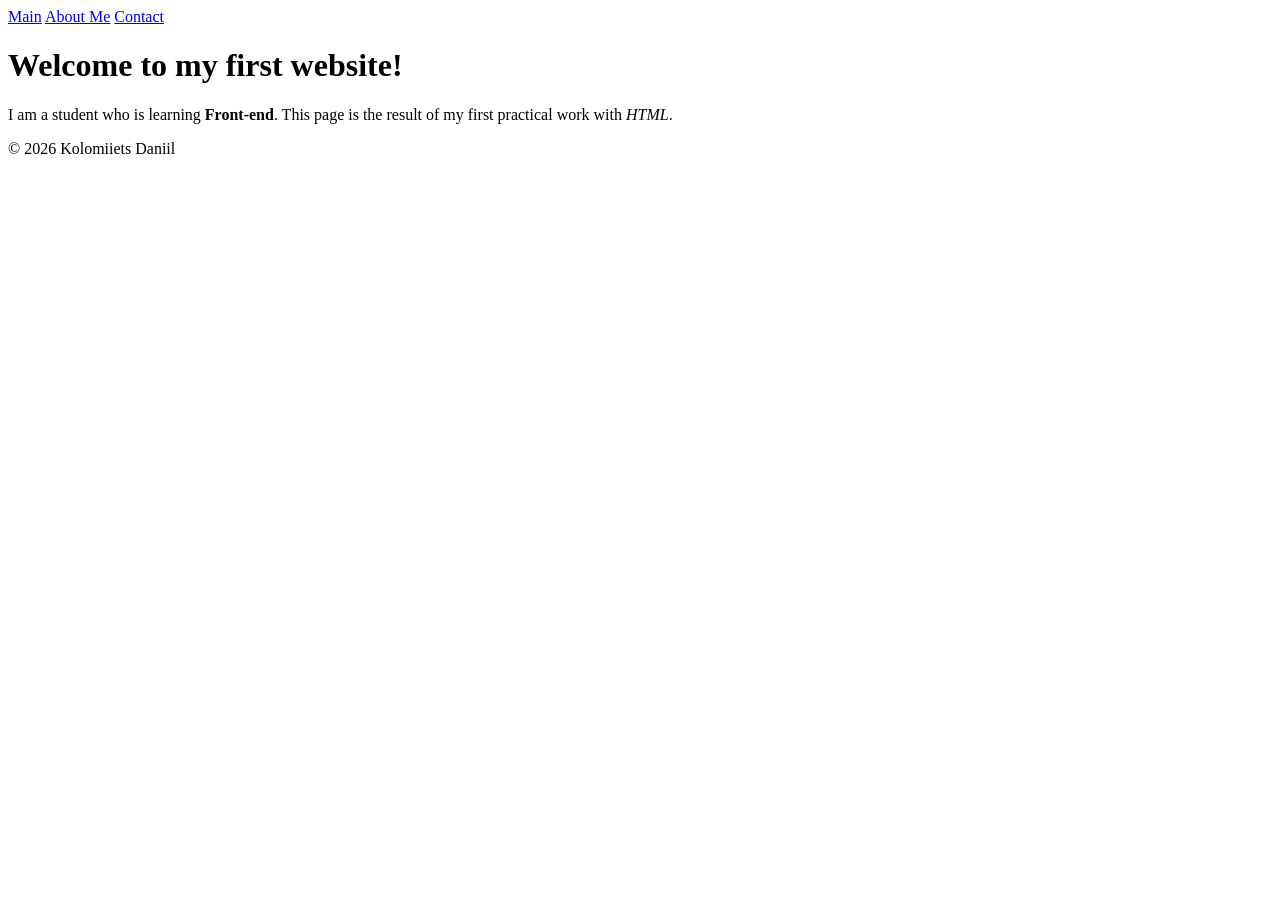
==== index.html @ ecce4965 "first commit" ====
<!DOCTYPE html>
<html lang="uk">
<head>
    <meta charset="UTF-8">
    <meta name="viewport" content="width=device-width, initial-scale=1.0">
    <meta name="description" content="My first educational HTML website, created to learn the basics of web development.">
    <title>My first HTML website</title>
</head>

<body>
    <header> 
        <nav>
            <a href="index.html">Main</a>
            <a href="pages/about.html">About Me</a>
            <a href="pages/contact.html">Contact</a>
        </nav>
    </header>

    <main> 
        <h1>Welcome to my first website!</h1>
        
        <p>I am a student who is learning <strong>Front-end</strong>. This page is the result of my first practical work with <em>HTML</em>.</p>
    </main>

    <footer>
        <p>&copy; 2026 Kolomiiets Daniil</p>
    </footer>
</body>
</html>
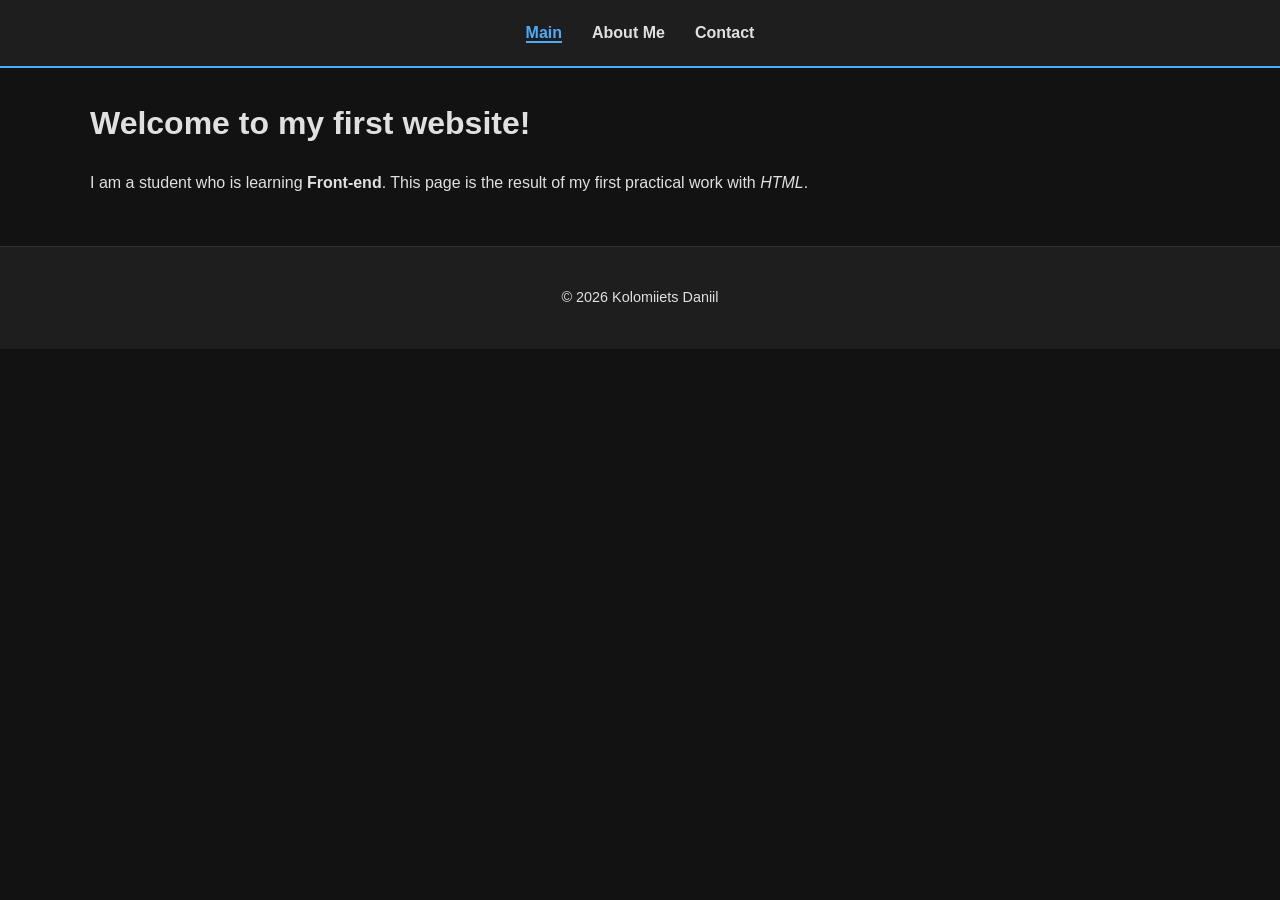
==== commit c2cd1520: "add css" ====
--- a/index.html
+++ b/index.html
@@ -5,25 +5,33 @@
     <meta name="viewport" content="width=device-width, initial-scale=1.0">
     <meta name="description" content="My first educational HTML website, created to learn the basics of web development.">
     <title>My first HTML website</title>
+    <link rel="stylesheet" href="./styles/style.css">
+    <link rel="stylesheet" href="./styles/responsive.css">
 </head>
 
 <body>
-    <header> 
-        <nav>
-            <a href="index.html">Main</a>
-            <a href="pages/about.html">About Me</a>
-            <a href="pages/contact.html">Contact</a>
-        </nav>
-    </header>
+   <header class="site-header">
+    <div class="container">
+      <nav>
+        <ul class="nav-list">
+          <li><a href="index.html" class="nav-link active">Main</a></li>
+          <li><a href="pages/about.html" class="nav-link">About Me</a></li>
+          <li><a href="pages/contact.html" class="nav-link">Contact</a></li>
+        </ul>
+      </nav>
+    </div>
+  </header>
 
-    <main> 
+    <main class="container"> 
         <h1>Welcome to my first website!</h1>
         
         <p>I am a student who is learning <strong>Front-end</strong>. This page is the result of my first practical work with <em>HTML</em>.</p>
     </main>
 
-    <footer>
-        <p>&copy; 2026 Kolomiiets Daniil</p>
+    <footer class="site-footer">
+        <div class="container">
+            <p>&copy; 2026 Kolomiiets Daniil</p>
+        </div>
     </footer>
 </body>
 </html>
--- a/styles/style.css
+++ b/styles/style.css
@@ -0,0 +1,75 @@
+:root {
+    --color-primary: #4dabf7;
+    --color-accent: #ffb703;
+    --color-bg: #121212;
+    --color-surface: #1e1e1e;
+    --color-text: #e0e0e0;
+    --color-border: #333333;
+}
+
+*, *::before, *::after {
+  box-sizing: border-box;
+}
+
+body {
+  margin: 0;
+  font-family: 'Segoe UI', Arial, sans-serif;
+  line-height: 1.6;
+  color: var(--color-text);
+  background-color: var(--color-bg);
+}
+
+.container {
+  width: min(1100px, calc(100% - 32px));
+  margin: 0 auto;
+}
+
+section {
+  padding: 40px 0;
+  margin-bottom: 20px;
+  background-color: var(--color-surface);
+  border-radius: 8px;
+  box-shadow: 0 2px 10px rgba(0,0,0,0.05);
+}
+
+.site-header {
+  background-color: var(--color-surface);
+  padding: 20px 0;
+  border-bottom: 2px solid var(--color-primary);
+  margin-bottom: 30px;
+}
+
+.nav-list {
+  display: flex;
+  list-style: none;
+  margin: 0;
+  padding: 0;
+  gap: 30px;
+  justify-content: center;
+}
+
+.nav-link {
+  color: var(--color-text);
+  text-decoration: none;
+  font-weight: 600;
+  transition: 0.3s;
+}
+
+.nav-link:hover {
+  color: var(--color-accent);
+}
+
+.nav-link.active {
+  color: var(--color-primary);
+  border-bottom: 2px solid var(--color-primary);
+}
+
+.site-footer {
+  background-color: var(--color-surface);
+  color: var(--color-text);
+  text-align: center;
+  padding: 25px 0;
+  margin-top: 50px;
+  font-size: 0.9rem;
+  border-top: 1px solid var(--color-border);
+}
--- a/styles/responsive.css
+++ b/styles/responsive.css
@@ -0,0 +1,10 @@
+@media (max-width: 768px) {
+  .nav-list {
+    flex-direction: column;
+    align-items: center;
+  }
+  
+  /.two-column {
+    flex-direction: column;
+  }
+}
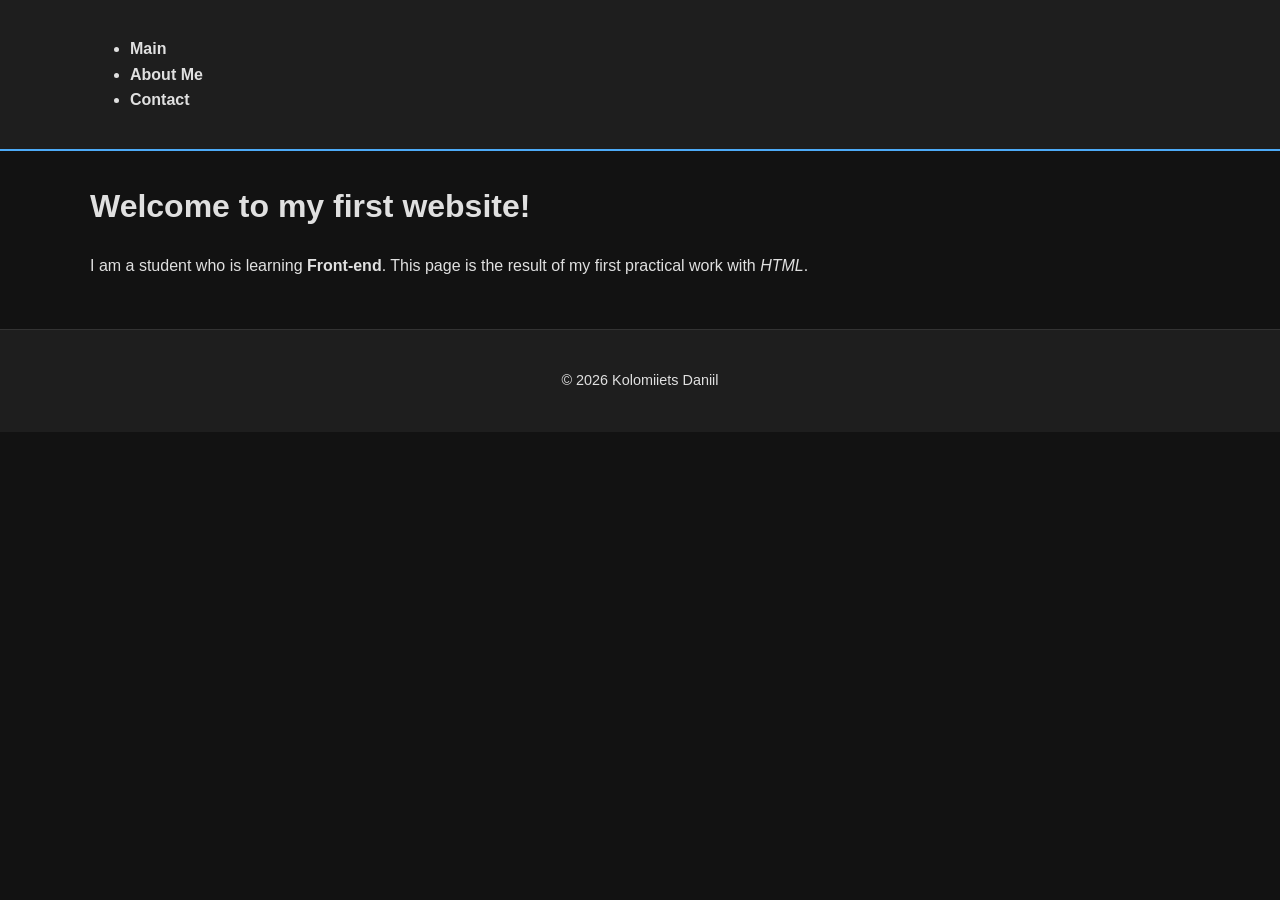
==== commit c4247ca6: "add js" ====
--- a/index.html
+++ b/index.html
@@ -7,18 +7,19 @@
     <title>My first HTML website</title>
     <link rel="stylesheet" href="./styles/style.css">
     <link rel="stylesheet" href="./styles/responsive.css">
+    <script src="js/main.js" defer></script>
 </head>
 
 <body>
    <header class="site-header">
     <div class="container">
       <nav>
-        <ul class="nav-list">
-          <li><a href="index.html" class="nav-link active">Main</a></li>
-          <li><a href="pages/about.html" class="nav-link">About Me</a></li>
-          <li><a href="pages/contact.html" class="nav-link">Contact</a></li>
-        </ul>
-      </nav>
+    <ul>
+        <li><a href="index.html" class="nav-link">Main</a></li>
+        <li><a href="pages/about.html" class="nav-link">About Me</a></li>
+        <li><a href="pages/contact.html" class="nav-link">Contact</a></li>
+    </ul>
+</nav>
     </div>
   </header>
 
--- a/styles/style.css
+++ b/styles/style.css
@@ -72,4 +72,38 @@
   margin-top: 50px;
   font-size: 0.9rem;
   border-top: 1px solid var(--color-border);
+}
+
+.nav-link.is-active {
+    color: #ff4500;
+    font-weight: bold;
+}
+
+body.theme-dark {
+    background-color: #1a1a1a;
+    color: #f0f0f0;
+}
+
+@media (max-width: 768px) {
+    .nav-list { display: none; }
+    .nav-list.is-open { display: block; } 
+}
+
+/* Модальне вікно */
+.modal-overlay {
+    display: none;
+    position: fixed;
+}
+.modal-overlay.is-open {
+    display: flex;
+}
+
+.back-to-top {
+    opacity: 0;
+    pointer-events: none;
+    transition: opacity 0.3s;
+}
+.back-to-top.is-visible {
+    opacity: 1;
+    pointer-events: auto;
 }
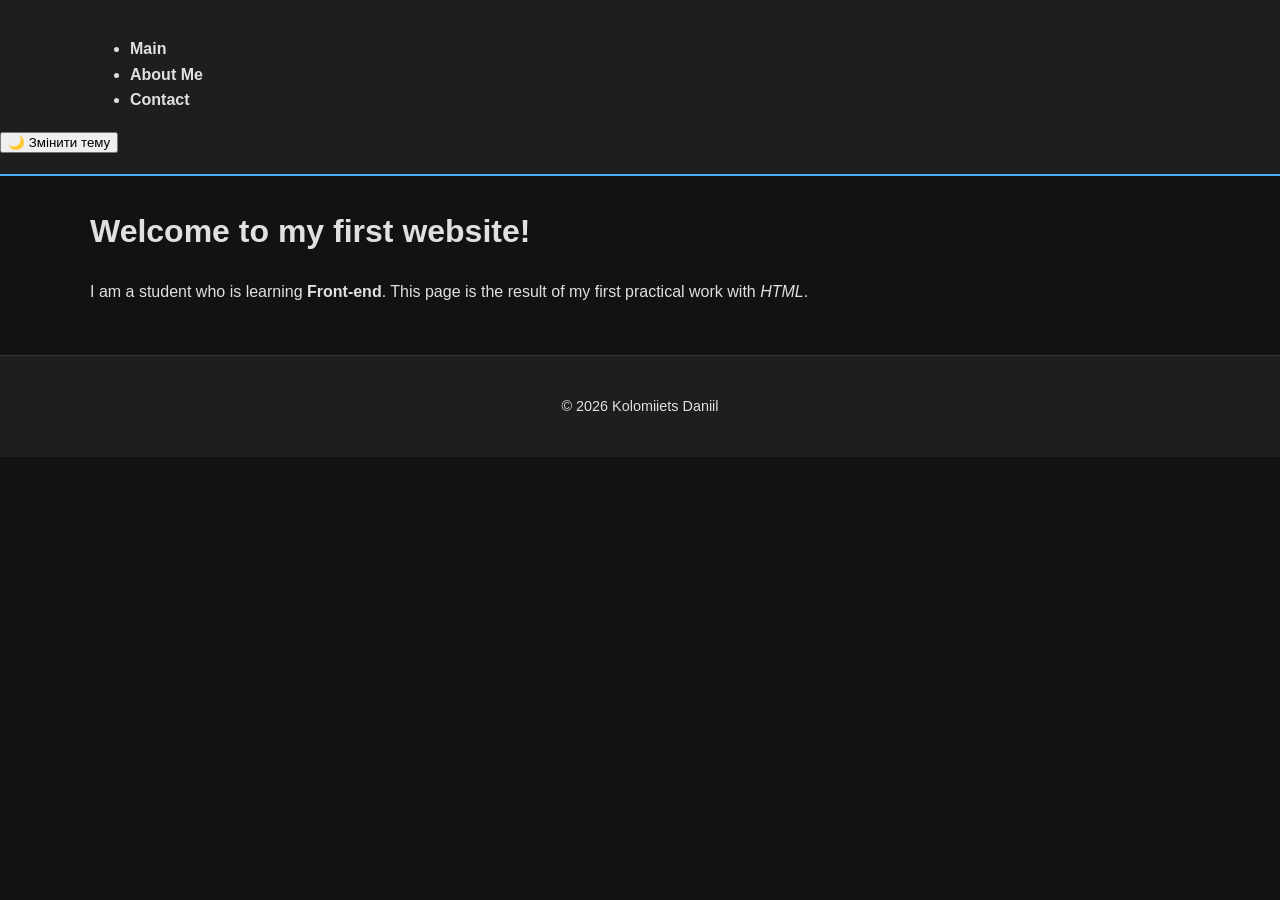
==== commit ac09f599: "add theme" ====
--- a/index.html
+++ b/index.html
@@ -21,6 +21,9 @@
     </ul>
 </nav>
     </div>
+    <button class="theme-toggle" aria-label="Змінити тему">
+  🌙 Змінити тему
+</button>
   </header>
 
     <main class="container"> 
@@ -34,5 +37,7 @@
             <p>&copy; 2026 Kolomiiets Daniil</p>
         </div>
     </footer>
+
+    <button class="back-to-top" title="Вгору">↑</button>
 </body>
 </html>
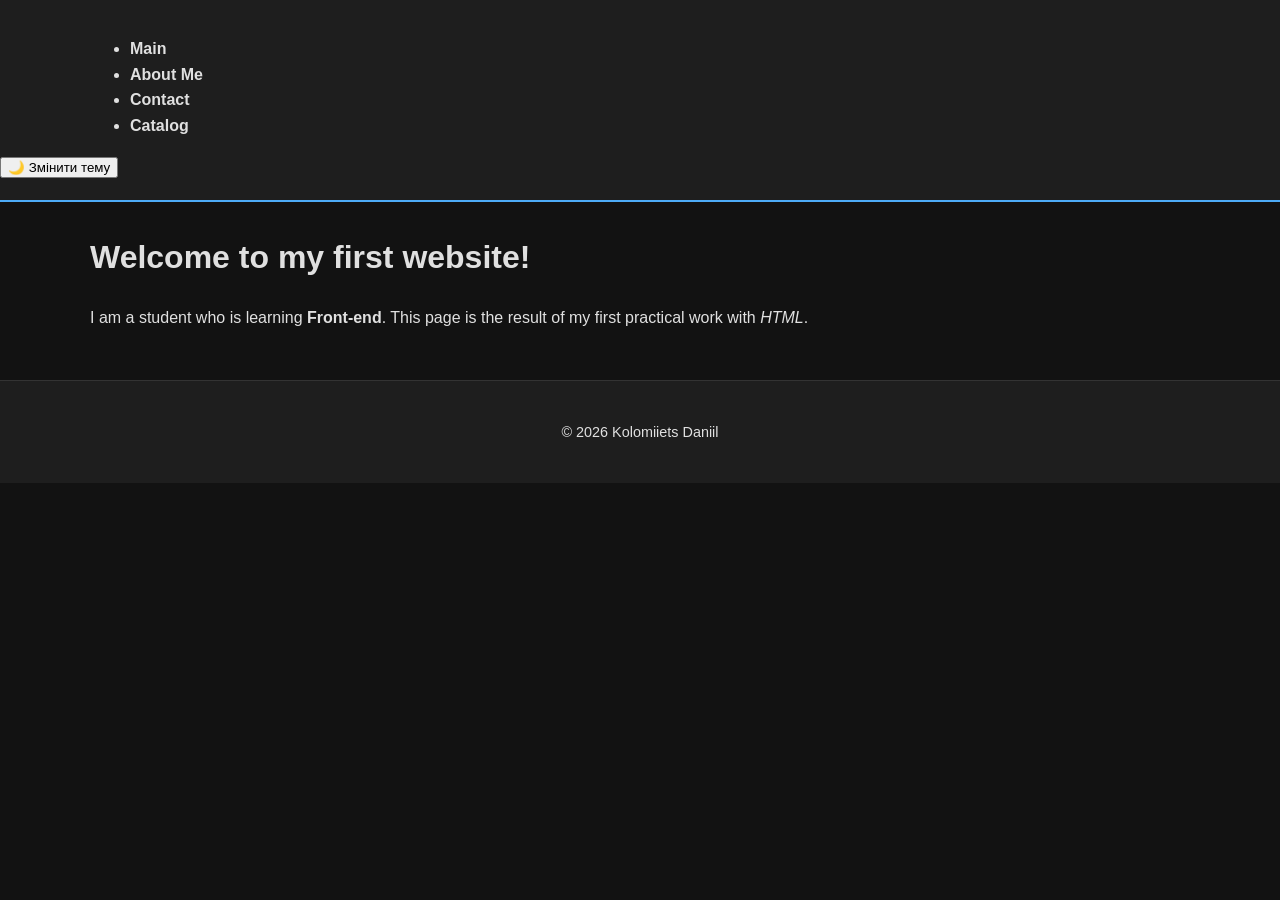
==== commit 4ac8d4d6: "add catalog" ====
--- a/index.html
+++ b/index.html
@@ -18,6 +18,7 @@
         <li><a href="index.html" class="nav-link">Main</a></li>
         <li><a href="pages/about.html" class="nav-link">About Me</a></li>
         <li><a href="pages/contact.html" class="nav-link">Contact</a></li>
+        <li><a href="pages/catalog.html" class="nav-link">Catalog</a></li>
     </ul>
 </nav>
     </div>
--- a/styles/style.css
+++ b/styles/style.css
@@ -89,7 +89,6 @@
     .nav-list.is-open { display: block; } 
 }
 
-/* Модальне вікно */
 .modal-overlay {
     display: none;
     position: fixed;
